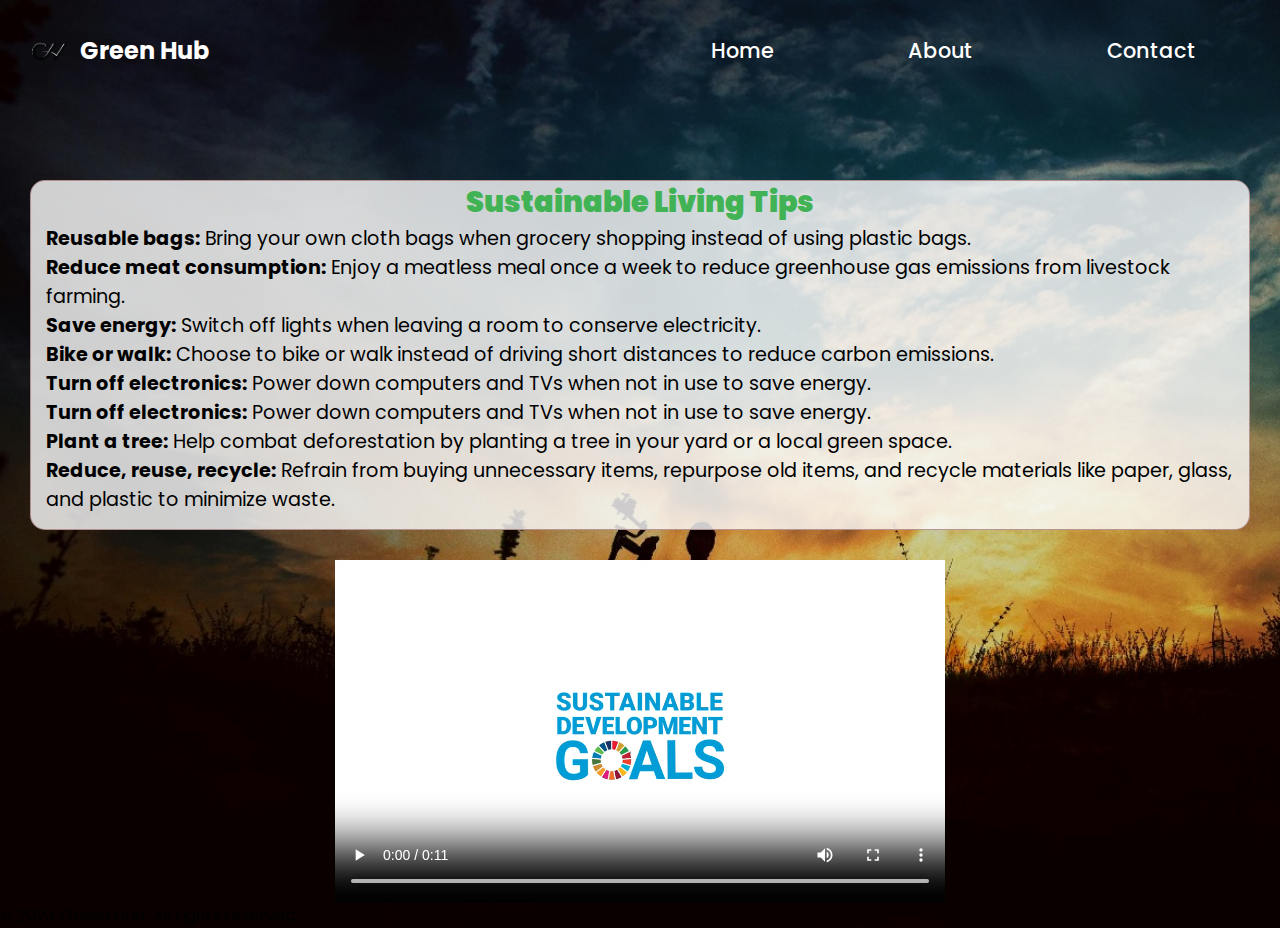
==== content.html @ 1d325b31 "Final Changes" ====
<!DOCTYPE html>
<html lang="en">
<head>
    <meta charset="UTF-8">
    <meta name="viewport" content="width=device-width, initial-scale=1.0">
    <title>Eco Education</title>
    <link rel="stylesheet" href="content.css">
</head>
<body>
    <header>
        <div class="head">
            <img src="Untitled-2-01.png" width="60px" height="60px">
            <h2 class="title" style="color: white; padding-right: 30% ">Green Hub</h2>
            <nav class="navigation">
                <a href="index.html">Home</a>
                <a href="about.html">About</a>
                <a href="contact.html">Contact</a>
        </nav>
        
    </div>
    <div>
       <nav>
        <ul>
        <li><a href="#"><strong></strong></a></li>
    </ul>
</nav> 
</div>

    </header>

    <section class="box" >
        <article class="text">
            <h2 class="ys"><strong>Sustainable Living Tips</strong></h2>
            <p><strong>Reusable bags:</strong>  Bring your own cloth bags when grocery shopping instead of using plastic bags.</p>
            <p><strong>Reduce meat consumption:</strong>  Enjoy a meatless meal once a week to reduce greenhouse gas emissions from livestock farming.</p>
            <p><strong>Save energy:</strong>  Switch off lights when leaving a room to conserve electricity.</p>
          
            <p><strong>Bike or walk:</strong>  Choose to bike or walk instead of driving short distances to reduce carbon emissions.</p>
            <p><strong>Turn off electronics:</strong>  Power down computers and TVs when not in use to save energy.</p>
            <p><strong>Turn off electronics:</strong>  Power down computers and TVs when not in use to save energy.</p>
            <p><strong>Plant a tree:</strong>  Help combat deforestation by planting a tree in your yard or a local green space.</p>
            <p><strong>Reduce, reuse, recycle:</strong>  Refrain from buying unnecessary items, repurpose old items, and recycle materials like paper, glass, and plastic to minimize waste.</p>

        </article>
        
        
        <div class="animation">
            <video controls>
                <source src="sustainable.mp4" type="video/mp4" class="ui" controls autoplay>
                Your browser does not support the video tag.
            </video>
        </div>
    </section>

    <footer>
        <p>&copy; 2024 Green Hub. All rights reserved.</p>
    </footer>
</body>
</html>
---- content.css ----
@import url("https://fonts.googleapis.com/css?family=Poppins");

* {
    box-sizing: border-box;
    margin: 0;
    padding: 0;
    font-family: 'Poppins',sans-serif;
}




header {
    
    color: #fff;
    padding: 20px;
    text-align: center;
}


.navigation a {
    position: relative;
    font-size: 1.3em;
    color: white;
    text-decoration: none;
    font-weight: 500;
    margin-left: 130px;

}

.navigation a::after {
    content: '';
    position: absolute;
    left: 0;
    bottom: -6px;
    width: 100%;
    height: 3px;
    background: white;
    border-radius: 5px;
    transform-origin: right;
    transform: scaleX(0);
    transition: transform 0.5s;
}

.navigation a:hover::after {
    transform: scaleX(1);
    transform-origin: left;
}



nav ul {
    list-style-type: none;
    padding: 0;
}

nav ul li {
    display: inline;
    margin-right: 20px;
}

nav ul li a {
    color: #fff;
    text-decoration: none;
}

.box{
    display: flex;
    flex-direction: column;
    justify-content: center;
    align-items: center;
    padding-top:30px;
    font-size: larger;
    padding-left: 30px;
    padding-right: 30px;
    
}

.article {
    margin-bottom: 20px;
    backdrop-filter: blur(10px);
}

.infographic img {
    width: 100%;
    border: 1px solid #ccc;
    margin-bottom: 10px;
    cursor: pointer;
}

.ys{
    color:#41b354;
    text-align: center;

}
.animation video {
    width: 100%;
}
body{
    background-image: url(./photo.jpg);
    background-size: cover;
    opacity:1
}

.text{
    opacity:1;
}

article{
    
        display: inline-block;
        border: 1px solid rgba(167, 125, 125, 0.795);
        padding: 0px;
        padding-right: 15px;
        padding-left:15px;
        padding-bottom: 15px;
        background-color: #ffffffcc;
        border-radius: 15px;
        opacity:0.5;
        align-items: center;
      
}
.ui{
    padding-top:30px;
    height:900px;
    width:1600px;

}

.head{
    display: flex;
    align-items: center;
    padding-bottom: 25px;
    justify-content:flex-start;
}

.animation{
    padding-top: 30px;
    width:50%;
    height:50%;
    display:flex;
    
flex-direction: column;
align-items: center;
  
    
}
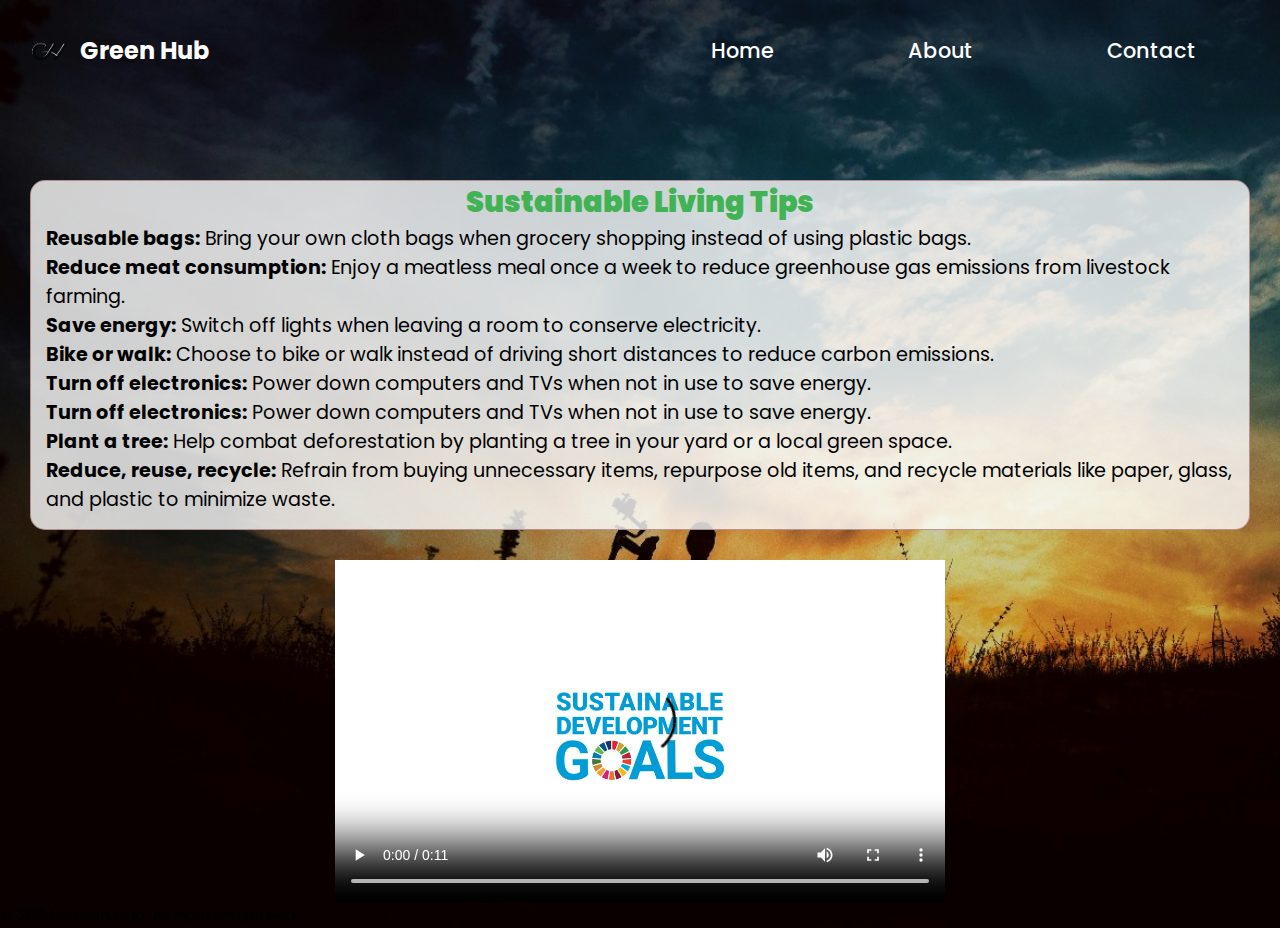
==== commit f33e4f91: "Final" ====
--- a/content.html
+++ b/content.html
@@ -45,7 +45,7 @@
         
         
         <div class="animation">
-            <video controls>
+            <video controls autoplay>
                 <source src="sustainable.mp4" type="video/mp4" class="ui" controls autoplay>
                 Your browser does not support the video tag.
             </video>
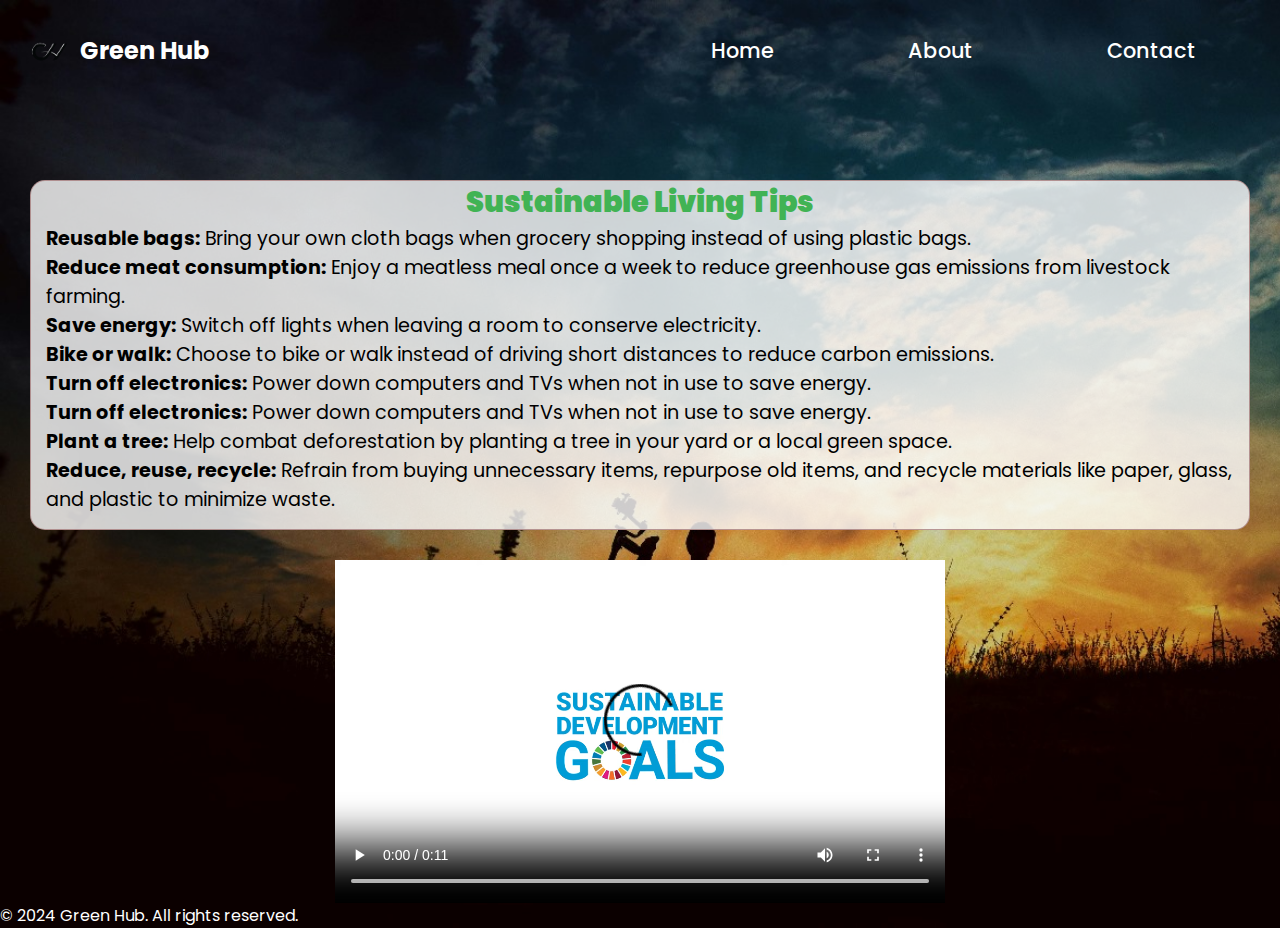
==== commit 31beae35: "Final" ====
--- a/content.html
+++ b/content.html
@@ -53,7 +53,7 @@
     </section>
 
     <footer>
-        <p>&copy; 2024 Green Hub. All rights reserved.</p>
+        <p style="color: white;">&copy; 2024 Green Hub. All rights reserved.</p>
     </footer>
 </body>
 </html>
--- a/content.css
+++ b/content.css
@@ -139,10 +139,7 @@
     width:50%;
     height:50%;
     display:flex;
-    
-flex-direction: column;
-align-items: center;
-  
-    
+    flex-direction: column;
+    align-items: center;
 }
 
